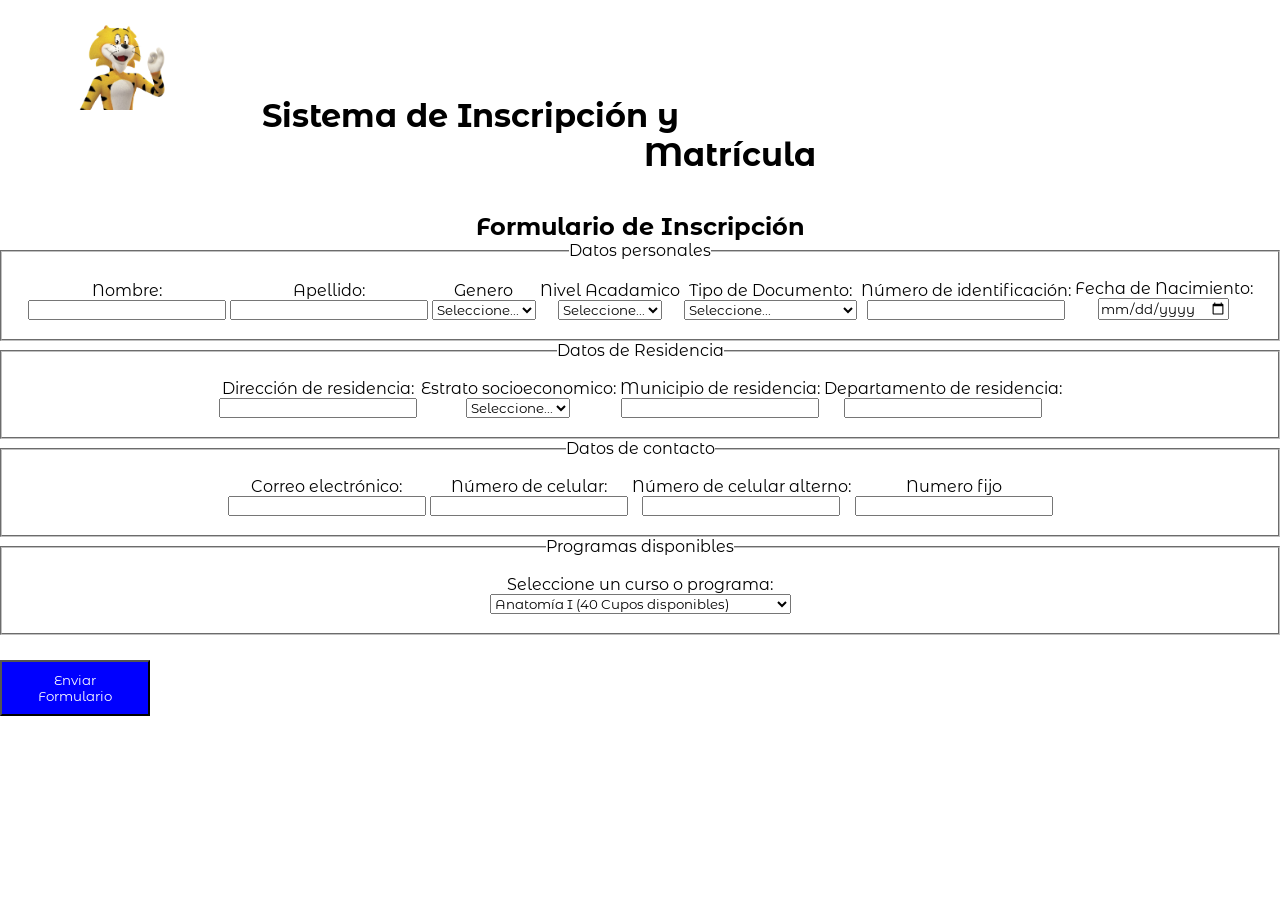
==== Index.html @ e8fb43ab "Estructura basica del formulario de matricula" ====
<!DOCTYPE html>
<html lang="es">
    <head>
        <meta charset="UTF-8">
        <meta name="viewport" content="width=device-width, initial-scale=1.0">
        <title>Formulario de Inscripción</title>
        <link rel="stylesheet" href="/Style.css">
        <link rel="stylesheet" href="/Navegacion.css">
    </head>
    <body>
        <header class="encabezado">

            <div class="container">

               <!-- <div class="btn-menu">
                    <label for="btn-menu">☰</label>
                </div> -->
                <div class="logo">
                    <img src="/Imagenes/tigre-sura-removebg-preview.png" height="90px" alt="">
                </div>
                <nav class="menu">
                    <a href="#">Inicio</a>
                    <a href="#">Matricula</a>
                    <a href="/Estado matricula.html">Estado matricula</a>
                    <a href="#">Ayuda</a>
                </nav>
            </div>
             
        </header><br><br>
        
        <br><br><h1 class="titulo">Sistema de Inscripción y Matrícula</h1><br><br>
        <section id="formulario" class="seccion">
            <h2>Formulario de Inscripción</h2>
            <form id="formInscripcion" class="formulario">
               <fieldset class="posicion">
                    <legend>Datos personales</legend><br>
                    <div class="posicion"> 
                        <label>Nombre:</label><br>
                        <input type="text" id="nombre" required class="posicion"><br><br>
                    </div>
                    <div class="posicion">
                        <label>Apellido:</label> <br>
                        <input type="text" id="apellido" required><br><br>
                    </div>
                    <div class="posicion">
                        <label>Genero</label><br>
                        <select id="Genero" required>
                            <option value="">Seleccione...</option>
                            <option value="">Masculino</option>
                            <option value="">Femino</option>
                            <option value="">No binario</option>
                        </select><br><br>
                    </div>
                    <div class="posicion">
                    
                        <label>Nivel Acadamico</label><br>
                        <select id="Nivel Acadamico" required>
                            <option value="">Seleccione...</option>
                            <option value="">Bachiller</option>
                            <option value="">Tecnico</option>
                            <option value="">Tecnologo</option>
                            <option value="">Profesional</option>
                        </select><br><br>
                    </div>

                    <div class="posicion">
                        <label>Tipo de Documento:</label><br>
                        <select id="tipoDocumento" required>
                        <option value="">Seleccione...</option>
                        <option value="Cédula de ciudadanía">Cédula de ciudadanía</option>
                        <option value="Tarjeta de identidad">Tarjeta de identidad</option>
                        <option value="Cédula de extranjería">Cédula de extranjería</option>
                        <option value="Permiso temporal">Permiso temporal</option>
                        </select><br><br>
                    </div>
                    <div class="posicion">
                        <label>Número de identificación:</label><br>
                        <input type="number" id="numeroId" required><br><br>
                    </div>
                    <div class="posicion">
                        <label>Fecha de Nacimiento:</label><br>
                        <input type="date" id="numeroId" required><br><br>
                    </div>
                </fieldset>

                <fieldset>
                    <legend>Datos de Residencia</legend><br>
                    <div class="posicion">
                        <label>Dirección de residencia:</label><br>
                        <input type="text" id="direccion" required><br><br>
                    </div>
                    <div class="posicion">
                        <label>Estrato socioeconomico:</label><br>
                        <select id="tipoDocumento" required>
                        <option value="">Seleccione...</option>
                        <option value="Estrato 1">Estrato 1</option>
                        <option value="Estrato 2">Estrato 2</option>
                        <option value="Estrato 3">Estrato 3</option>
                        <option value="Estrato 4">Estrato 4</option>
                        <option value="Estrato 5">Estrato 5</option>
                        <option value="Estrato 6">Estrato 6</option>
                        </select><br><br>
                    </div>

                    <div class="posicion">
                        <label>Municipio de residencia:</label><br>
                        <input type="text" id="municipio" required><br><br>
                    </div>
                    <div class="posicion">
                        <label>Departamento de residencia:</label><br>
                        <input type="text" id="departamento" required><br><br>
                    </div>
                </fieldset>

                <fieldset>
                    <legend>Datos de contacto</legend><br>
                    <div class="posicion">
                        <label>Correo electrónico:</label><br>
                        <input type="email" id="correo electronico" required><br><br>
                    </div>
                    <div class="posicion">
                        <label>Número de celular:</label><br>
                        <input type="tel" id="celular" required><br><br>
                    </div>
                    <div class="posicion">
                        <label>Número de celular alterno:</label><br>
                        <input type="tel" id="celular" required><br><br>
                    </div>
                    <div class="posicion">
                        <label>Numero fijo</label><br>
                        <input type="tel" id="Fijo" required><br><br>
                    </div>
                </fieldset>

                <fieldset>
                    <legend>Programas disponibles</legend><br>
                    <label>Seleccione un curso o programa:</label><br>
                    <select id="curso">
                    <option value="Anatomía I">Anatomía I (40 Cupos disponibles)</option>
                    <option value="Farmacología">Farmacología (Lleno)</option>
                    <option value="Ética Profesional">Ética Profesional (12 Cupos disponibles)</option>
                    <option value="Salud Comunitaria">Salud Comunitaria (13 Cupos disponibles)</option>
                    </select><br><br>
                </fieldset>
                <button type="submit" class="boton">Enviar Formulario</button>
            </form>
    
        </section>
        



    </body>
</html>
---- Style.css ----
.encabezado {
    text-align:center; 
    margin-bottom:20px;
    
}

.seccion {
    display:block; 
    text-align:center;
}

.matriculas {
     style="display:none; 
     text-align:center;
}

.tabla {
    cellpadding="5" 
    cellspacing="0" 
    margin:auto;
}

.formulario {
    display:flex;
    flex-direction: column;
}

 .titulo {
    align-items: center;
    text-align: center;
 }

 .posicion {
    display: inline-block;
 }

 .boton {
    margin-top: 25px;
    width: 150px;
    background-color: blue;
    color: white;
    padding: 10px 20px;
    transition: background-color 0.5s ease, transform 0.3s;

    display: flex;
    justify-content: center;
    align-items: center;
 }
---- Navegacion.css ----
@import url("https://fonts.googleapis.com/css?family=Montserrat|Montserrat+Alternates|Poppins&display=swap");
* {
  margin: 0;
  padding: 0;
  box-sizing: border-box;
  font-family: "Montserrat Alternates", sans-serif;
}
body {
  background-image: url("/Imagenes/joven-escribiendo-en-un-cuaderno-durante-la-sesion-de-estudio.jpg");
  background-attachment: fixed;
  background-size: cover; 
  background-position: center; 
  background-repeat: no-repeat;
}
.capa {
  position: fixed;
  width: 100%;
  height: 100vh;
  background: rgba(0, 0, 0, 0.6);
  z-index: -1;
  top: 0;
  left: 0;
}
/*Estilos para el encabezado*/
.header {
  width: 100%;
  height: 100px;
  position: fixed;
  top: 0;
  left: 0;
}
.container {
  width: 90%;
  max-width: 1200px;
  margin: auto;
}
.container .btn-menu,
.logo {
  float: left;
  line-height: 100px;
}
.container .btn-menu label {
  color: #fff;
  font-size: 25px;
  cursor: pointer;
  
}
.logo h1 {
  color: #fff;
  font-weight: 400;
  font-size: 22px;
  margin-left: 10px;
}
.container .menu {
  float: right;
  line-height: 100px;
}
.container .menu a {
  display: inline-block;
  padding: 15px;
  line-height: normal;
  text-decoration: none;
  color: #fff;
  transition: all 0.3s ease;
  border-bottom: 2px solid transparent;
  font-size: 15px;
  margin-right: 5px;
}
.container .menu a:hover {
  border-bottom: 2px solid #c7c7c7;
  padding-bottom: 5px;
}

/*Fin de Estilos para el encabezado*/

/*Menù lateral*/

#btn-menu {
  display: none;
}
.container-menu {
  position: absolute;
  background: rgba(0, 0, 0, 0.5);
  width: 100%;
  height: 100vh;
  top: 0;
  left: 0;
  transition: all 500ms ease;
  opacity: 0;
  visibility: hidden;
}
#btn-menu:checked ~ .container-menu {
  opacity: 1;
  visibility: visible;
}
.cont-menu {
  width: 100%;
  max-width: 250px;
  background: #1c1c1c;
  height: 100vh;
  position: relative;
  transition: all 500ms ease;
  transform: translateX(-100%);
}
#btn-menu:checked ~ .container-menu .cont-menu {
  transform: translateX(0%);
}
.cont-menu nav {
  transform: translateY(15%);
}
.cont-menu nav a {
  display: block;
  text-decoration: none;
  padding: 20px;
  color: #c7c7c7;
  border-left: 5px solid transparent;
  transition: all 400ms ease;
}
.cont-menu nav a:hover {
  border-left: 5px solid #c7c7c7;
  background: #1f1f1f;
}
.cont-menu label {
  position: absolute;
  right: 5px;
  top: 10px;
  color: #fff;
  cursor: pointer;
  font-size: 18px;
}
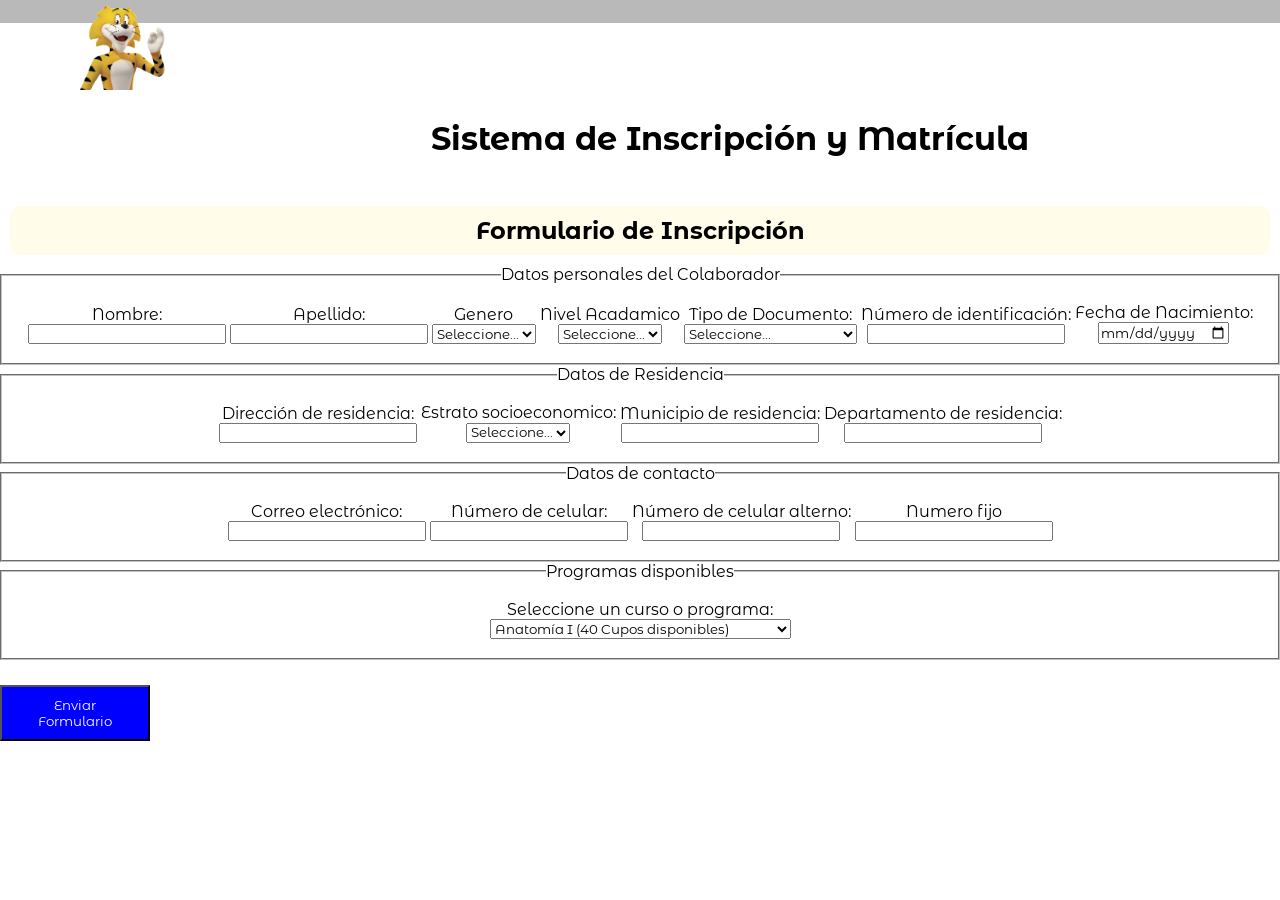
==== commit 2b94f9ae: "Se realizo avance/actualizacion del codigo hmtl y css de: ESTADO MATRICULA  --  JOSIE // 2025 - 14 -" ====
--- a/Index.html
+++ b/Index.html
@@ -1,5 +1,6 @@
 <!DOCTYPE html>
 <html lang="es">
+
     <head>
         <meta charset="UTF-8">
         <meta name="viewport" content="width=device-width, initial-scale=1.0">
@@ -7,6 +8,7 @@
         <link rel="stylesheet" href="/Style.css">
         <link rel="stylesheet" href="/Navegacion.css">
     </head>
+
     <body>
         <header class="encabezado">
 
@@ -18,22 +20,29 @@
                 <div class="logo">
                     <img src="/Imagenes/tigre-sura-removebg-preview.png" height="90px" alt="">
                 </div>
+
                 <nav class="menu">
-                    <a href="#">Inicio</a>
-                    <a href="#">Matricula</a>
+                    <a href="/Index.html">Inicio</a>
+                    <a href="/Index.html">Matricula</a>
                     <a href="/Estado matricula.html">Estado matricula</a>
                     <a href="#">Ayuda</a>
                 </nav>
+
             </div>
              
         </header><br><br>
         
         <br><br><h1 class="titulo">Sistema de Inscripción y Matrícula</h1><br><br>
+
         <section id="formulario" class="seccion">
+
             <h2>Formulario de Inscripción</h2>
+
             <form id="formInscripcion" class="formulario">
                <fieldset class="posicion">
-                    <legend>Datos personales</legend><br>
+
+
+                    <legend>Datos personales del Colaborador</legend><br>
                     <div class="posicion"> 
                         <label>Nombre:</label><br>
                         <input type="text" id="nombre" required class="posicion"><br><br>
@@ -42,8 +51,11 @@
                         <label>Apellido:</label> <br>
                         <input type="text" id="apellido" required><br><br>
                     </div>
+
                     <div class="posicion">
+
                         <label>Genero</label><br>
+
                         <select id="Genero" required>
                             <option value="">Seleccione...</option>
                             <option value="">Masculino</option>
--- a/Style.css
+++ b/Style.css
@@ -1,6 +1,8 @@
  .encabezado {
     text-align:center; 
     margin-bottom:20px;
+    background-color: rgba(0, 0, 0, 0.274);
+    padding-bottom: 23px;
     
 }
 
@@ -9,16 +11,16 @@
     text-align:center;
 }
 
-.matriculas {
+.matricula {
      style="display:none; 
      text-align:center;
 }
 
 .tabla {
     cellpadding="5" 
-    cellspacing="0" 
-    margin:auto;
+    cellspacing="0"   
 }
+
 
 .formulario {
     display:flex;
@@ -45,4 +47,69 @@
     display: flex;
     justify-content: center;
     align-items: center;
- }+ }
+
+ .tabla_cursos  {
+
+    text-align: center;
+    
+
+
+
+    border: 2px solid black;
+  border-radius: 10px;
+
+    padding: 10px;
+    border: 2px solid rgba(108, 110, 97, 0.464);
+  margin: 20px;
+    background-color: rgba(184, 210, 210, 0.407);
+    display: flex;
+    justify-content: center;
+    align-items: center;
+
+    
+ }
+
+ .vertical_position_section {
+
+     position: relative;   /* o absolute, según el contexto */
+  top: 200px;            /* mueve la sección 50px hacia abajo */
+  right: 33px;
+ }
+
+ h2{
+
+    border-radius: 10px;
+padding: 10px;
+    background-color:rgba(255, 250, 205, 0.434);
+    margin: 10px;
+    border-bottom: 10px;
+    display: flex;
+    justify-content: center;
+ }
+
+ th {
+padding: 5px;
+}
+
+td {
+  padding: 5px;
+}
+
+h3{
+
+
+    text-shadow: 1px 1px 2px rgb(0, 0, 0), -1px -2px 3px rgba(255, 250, 205, 0.434); 
+  
+  background-color: rgba(169, 169, 169, 0.413);
+    border-radius: 10px;
+padding: 10px;
+text-shadow: 
+    color: bisque;
+    margin: 10px;
+    border-bottom: 10px;
+    display: flex;
+    justify-content: center;
+    
+  
+}
--- a/Navegacion.css
+++ b/Navegacion.css
@@ -6,11 +6,12 @@
   font-family: "Montserrat Alternates", sans-serif;
 }
 body {
-  background-image: url("/Imagenes/joven-escribiendo-en-un-cuaderno-durante-la-sesion-de-estudio.jpg");
+  background-image: url("/Imagenes/joven-escribiendo-en-un-cuaderno-durante-la-sesion-de-estudio.jpg");*/
   background-attachment: fixed;
   background-size: cover; 
   background-position: center; 
   background-repeat: no-repeat;
+  opacity: 1;
 }
 .capa {
   position: fixed;
@@ -127,4 +128,5 @@
   color: #fff;
   cursor: pointer;
   font-size: 18px;
-}+}
+
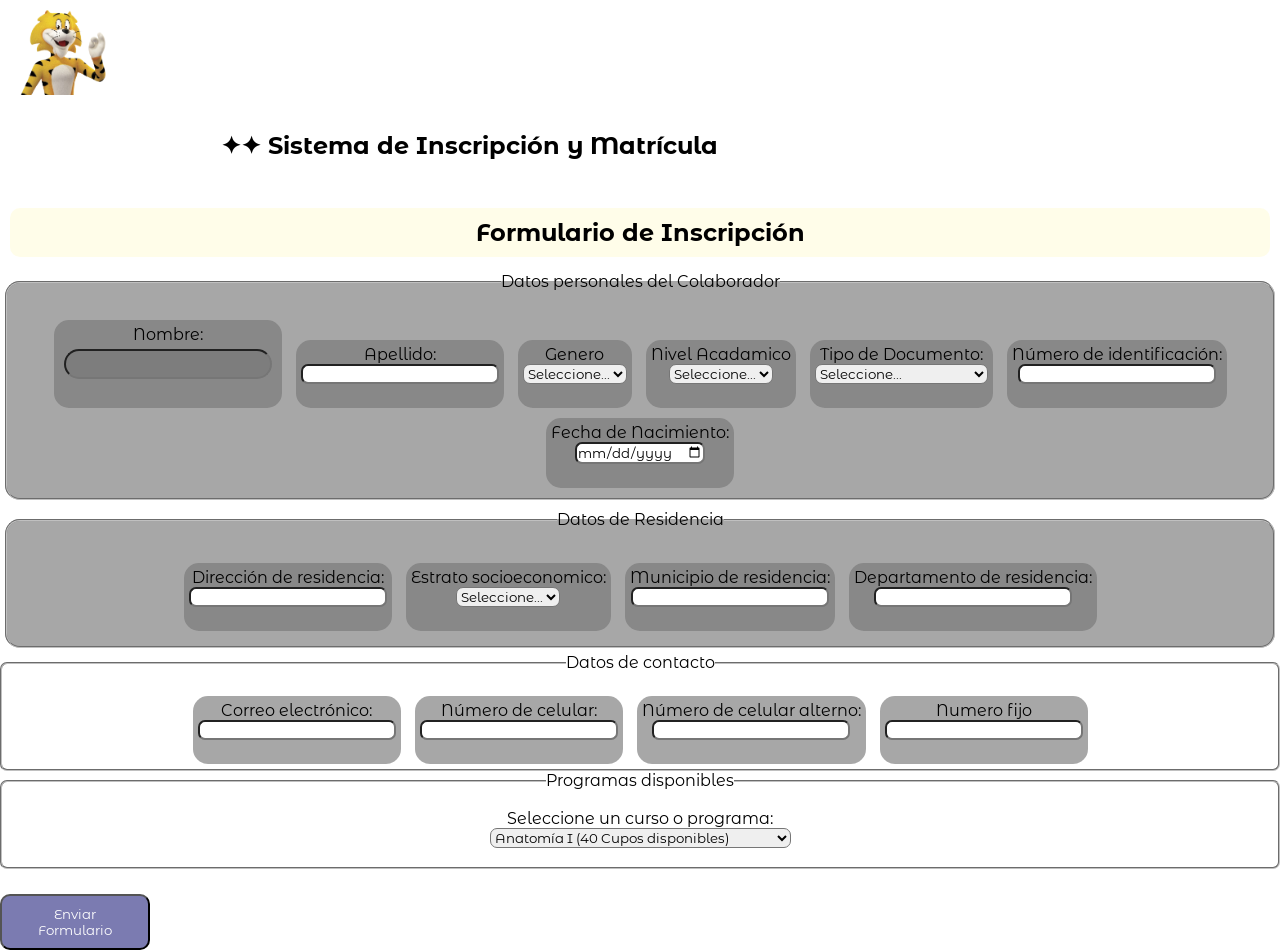
==== commit b1999c6d: "Trbajo en clase" ====
--- a/Index.html
+++ b/Index.html
@@ -10,7 +10,7 @@
     </head>
 
     <body>
-        <header class="encabezado">
+        <header>
 
             <div class="container">
 
@@ -31,8 +31,11 @@
             </div>
              
         </header><br><br>
+
+
+        <section class="centrado">
         
-        <br><br><h1 class="titulo">Sistema de Inscripción y Matrícula</h1><br><br>
+        <br><br>   <h1>✦✦ Sistema de Inscripción y Matrícula  </h1>   <br><br>
 
         <section id="formulario" class="seccion">
 
@@ -85,6 +88,7 @@
                         <option value="Permiso temporal">Permiso temporal</option>
                         </select><br><br>
                     </div>
+                    
                     <div class="posicion">
                         <label>Número de identificación:</label><br>
                         <input type="number" id="numeroId" required><br><br>
@@ -95,7 +99,7 @@
                     </div>
                 </fieldset>
 
-                <fieldset>
+                <fieldset class="fieldset_BOX">
                     <legend>Datos de Residencia</legend><br>
                     <div class="posicion">
                         <label>Dirección de residencia:</label><br>
@@ -159,7 +163,7 @@
     
         </section>
         
-
+ </section>
 
 
     </body>
--- a/Style.css
+++ b/Style.css
@@ -12,13 +12,12 @@
 }
 
 .matricula {
-     style="display:none; 
+     display:none; 
      text-align:center;
 }
 
 .tabla {
-    cellpadding="5" 
-    cellspacing="0"   
+
 }
 
 
@@ -28,21 +27,30 @@
 }
 
  .titulo {
+  position: relative;
+  right: 250px;
     align-items: center;
     text-align: center;
  }
 
  .posicion {
+
     display: inline-block;
+    padding: 5px;
+
+     border-radius: 15px;
+  margin: 5px;
+  background-color: rgba(119, 119, 119, 0.647);
  }
 
  .boton {
     margin-top: 25px;
     width: 150px;
-    background-color: blue;
+    background-color: rgba(28, 28, 121, 0.579);
     color: white;
     padding: 10px 20px;
     transition: background-color 0.5s ease, transform 0.3s;
+    border-radius: 10px;
 
     display: flex;
     justify-content: center;
@@ -73,7 +81,7 @@
  .vertical_position_section {
 
      position: relative;   /* o absolute, según el contexto */
-  top: 200px;            /* mueve la sección 50px hacia abajo */
+  top: 230px;            /* mueve la sección 50px hacia abajo */
   right: 33px;
  }
 
@@ -93,7 +101,7 @@
 }
 
 td {
-  padding: 5px;
+  padding: 11px;
 }
 
 h3{
@@ -104,12 +112,15 @@
   background-color: rgba(169, 169, 169, 0.413);
     border-radius: 10px;
 padding: 10px;
-text-shadow: 
     color: bisque;
     margin: 10px;
     border-bottom: 10px;
     display: flex;
     justify-content: center;
-    
-  
 }
+
+h1{
+
+  position: relative;
+  left: 100px;
+}
--- a/Navegacion.css
+++ b/Navegacion.css
@@ -4,14 +4,16 @@
   padding: 0;
   box-sizing: border-box;
   font-family: "Montserrat Alternates", sans-serif;
+  border-radius: 7px;
 }
 body {
-  background-image: url("/Imagenes/joven-escribiendo-en-un-cuaderno-durante-la-sesion-de-estudio.jpg");*/
+  background-image: url("/Imagenes/joven-escribiendo-en-un-cuaderno-durante-la-sesion-de-estudio.jpg");
   background-attachment: fixed;
   background-size: cover; 
   background-position: center; 
   background-repeat: no-repeat;
   opacity: 1;
+  width: 100%;
 }
 .capa {
   position: fixed;
@@ -33,8 +35,10 @@
 .container {
   width: 90%;
   max-width: 1200px;
-  margin: auto;
+  margin: 5px;
+
 }
+
 .container .btn-menu,
 .logo {
   float: left;
@@ -130,3 +134,19 @@
   font-size: 18px;
 }
 
+.fieldset_BOX {
+
+  
+  padding: 10px;
+  border-radius: 15px;
+  margin: 5px;
+  background-color: rgba(119, 119, 119, 0.647);
+
+}
+
+.centrado{
+
+  position: relative;
+  top: 50px;
+
+}
